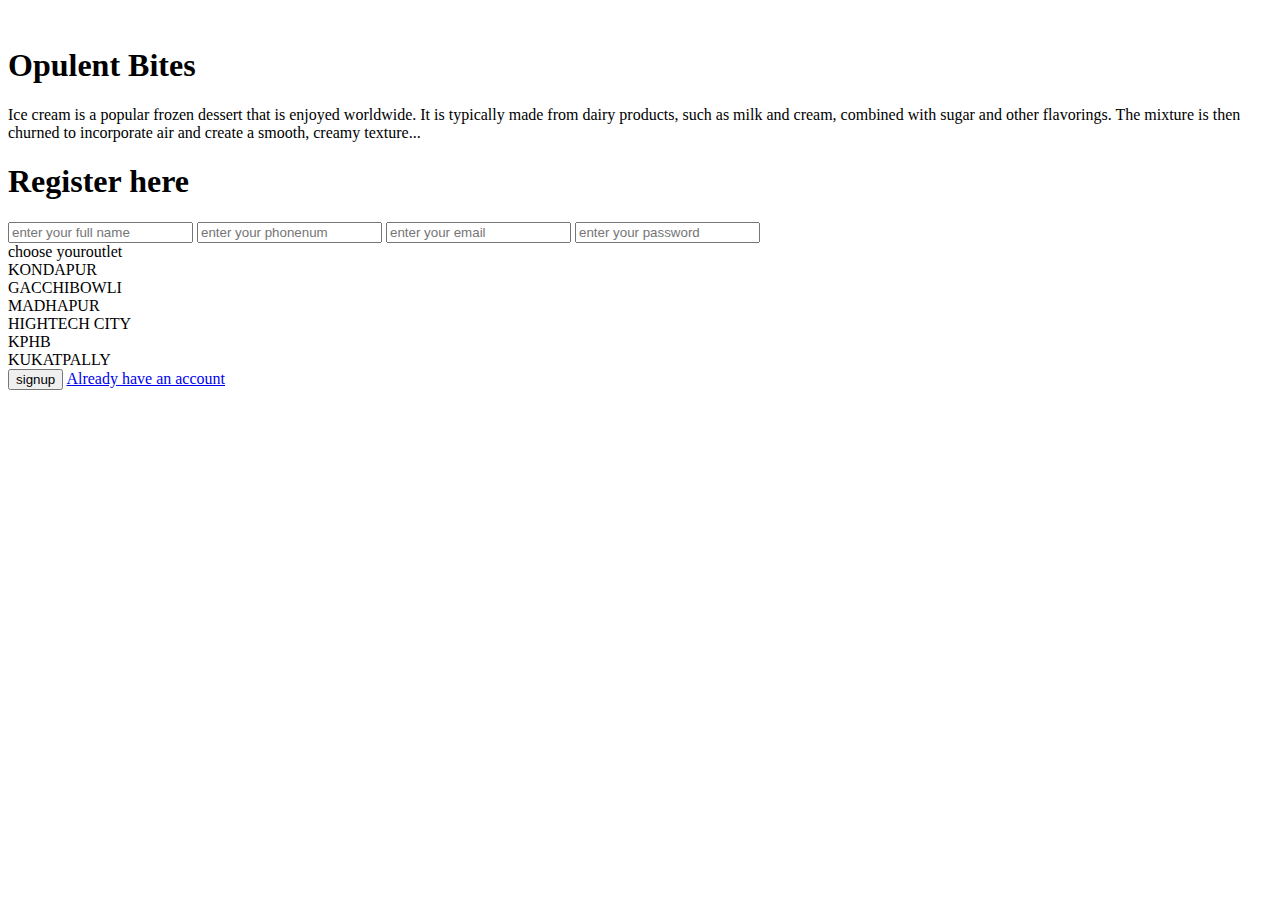
==== signup1.html @ 981a7b1b "Add files via upload" ====
<!DOCTYPE html>
<html lang="en">
<head>
    <meta charset="UTF-8">
    <meta name="viewport" content="width=device-width, initial-scale=1.0">
    <title>Document</title>
    <link rel="stylesheet" href="./css/signup1.css">
</head>
<body>
    <div id="left">
        <img id="logo"  src="../asset/img/fampic.jpg" alt="">
        <h1 id="pagename">Opulent Bites</h1>
        <p>Ice cream is a popular frozen dessert that is enjoyed worldwide.
            It is typically made from dairy products, such as milk and cream, 
            combined with sugar and other flavorings. 
            The mixture is then churned to incorporate air and create a smooth, creamy texture...</p>
    </div>
    <div id="right">
        <div id="blur"></div>
        <div id="signup">
            <h1 id="redtext">Register here</h1>
            <input class="inputtags"  placeholder="enter your full name">
            <input class="inputtags" type="tel" placeholder="enter your phonenum">
            <input class="inputtags" type="email" placeholder="enter your email">
            <input class="inputtags" type="password" placeholder="enter your password">
            <!-- <input  placeholder="choose your outlet"> -->
            <div id="dropdown"> choose youroutlet
                <i class="fa-solid fa-caret down fa-shake"></i>
                <div id="subdiv">
                    <div class="list">KONDAPUR</div>
                    <div class="list">GACCHIBOWLI</div>
                    <div class="list">MADHAPUR</div>
                    <div class="list">HIGHTECH CITY</div>
                    <div class="list">KPHB</div>
                    <div class="list">KUKATPALLY</div>
                </div>
            </div>
            <input id="button" type="button" value="signup">
            <a href="./index.html">Already have an account</a>
        </div>
    </div>
    <div id="bottom"></div>
    <video src="././asset/video/icecream.mp4" autoplay muted loop></video>
</body>
</html>
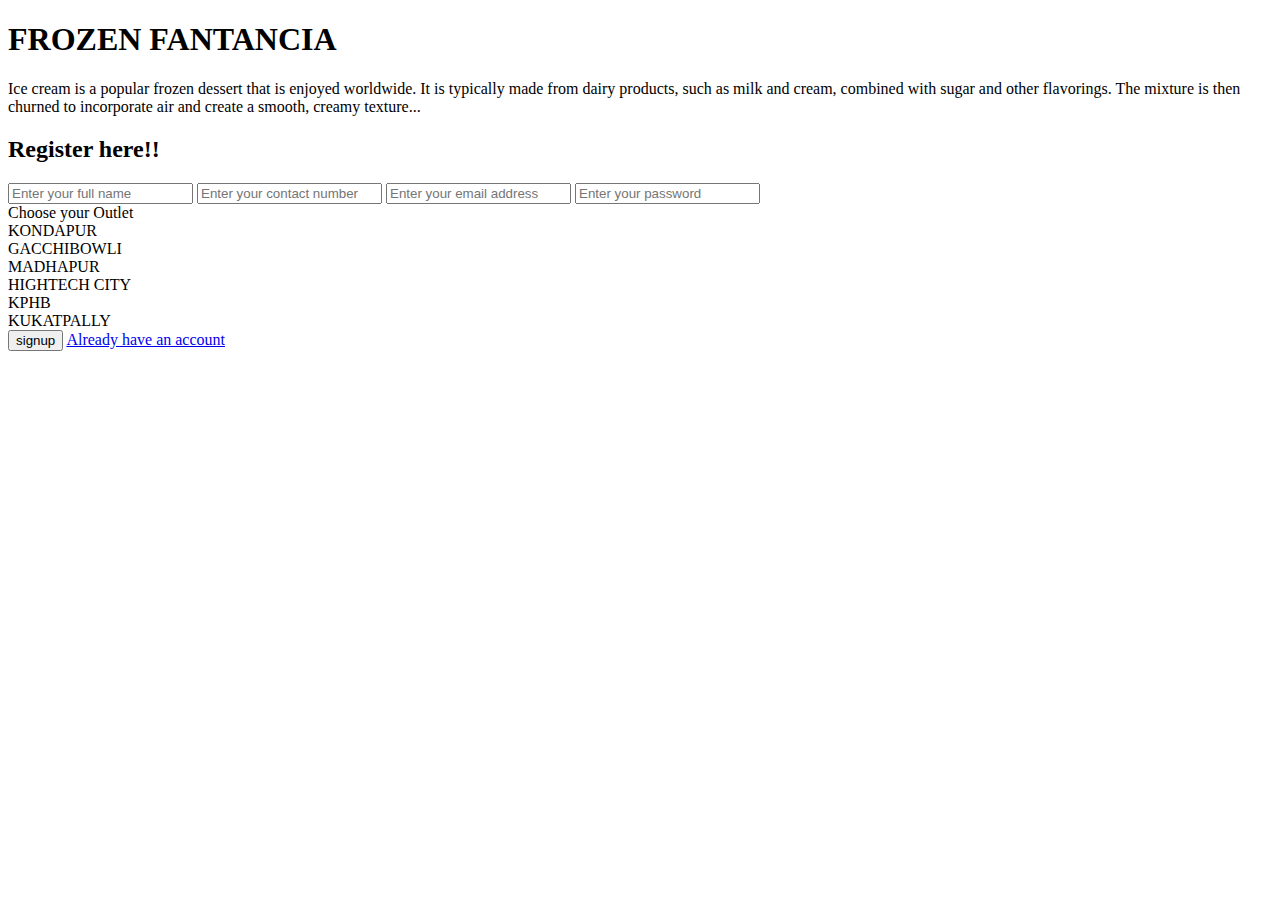
==== commit 9ca05177: "Add files via upload" ====
--- a/signup1.html
+++ b/signup1.html
@@ -8,8 +8,8 @@
 </head>
 <body>
     <div id="left">
-        <img id="logo"  src="../asset/img/fampic.jpg" alt="">
-        <h1 id="pagename">Opulent Bites</h1>
+        <!-- <img id="logo"  src="../asset/img/fampic.jpg" alt=""> -->
+        <h1 id="pagename">FROZEN FANTANCIA</h1>
         <p>Ice cream is a popular frozen dessert that is enjoyed worldwide.
             It is typically made from dairy products, such as milk and cream, 
             combined with sugar and other flavorings. 
@@ -18,13 +18,13 @@
     <div id="right">
         <div id="blur"></div>
         <div id="signup">
-            <h1 id="redtext">Register here</h1>
-            <input class="inputtags"  placeholder="enter your full name">
-            <input class="inputtags" type="tel" placeholder="enter your phonenum">
-            <input class="inputtags" type="email" placeholder="enter your email">
-            <input class="inputtags" type="password" placeholder="enter your password">
+            <h2 id="redtext">Register here!!</h2>
+            <input class="inputtags"  placeholder="Enter your full name">
+            <input class="inputtags" type="tel" placeholder="Enter your contact number">
+            <input class="inputtags" type="email" placeholder="Enter your email address">
+            <input class="inputtags" type="password" placeholder="Enter your password">
             <!-- <input  placeholder="choose your outlet"> -->
-            <div id="dropdown"> choose youroutlet
+            <div id="dropdown"> Choose your Outlet
                 <i class="fa-solid fa-caret down fa-shake"></i>
                 <div id="subdiv">
                     <div class="list">KONDAPUR</div>
